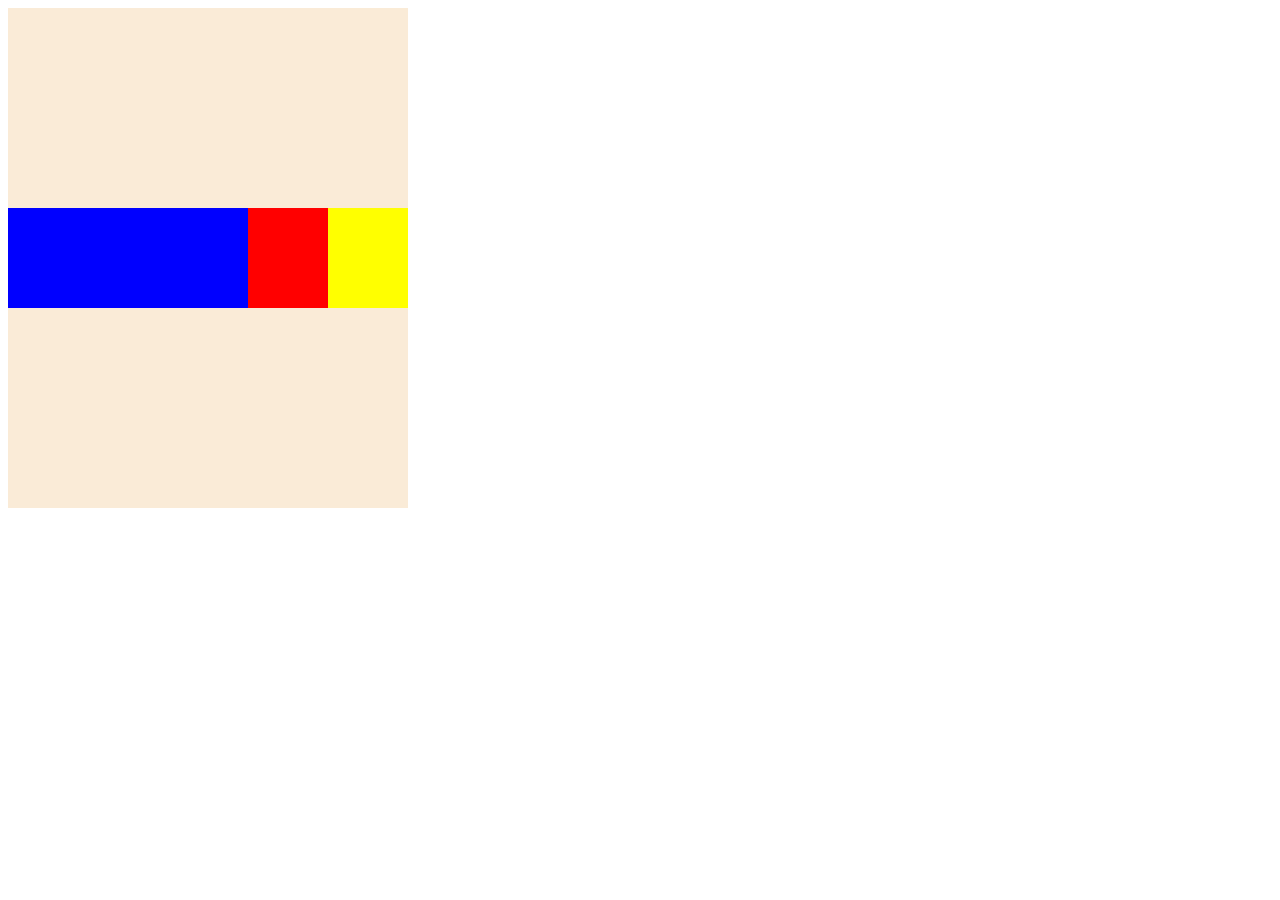
==== flexiBoxModel.html @ 442880b3 "新加入定位、浮动等" ====
<!doctype html>
<html>
  <head>
    <meta charset="UTF-8" />
    <meta name="viewport" content="width=device-width, initial-scale=1.0" />
    <title>弹性盒子模型</title>
    <style>
      .container {
        background-color: antiquewhite;
        width: 400px;
        height: 500px;
        /* 设置弹性盒子 */
        display: flex;
        /* 设置弹性盒子摆放的方向 */
        flex-direction: row;
        /* 设置弹性盒子的横轴方向的对齐方式 */
        justify-content: center;
        /* 设置弹性盒子的纵轴方向的对齐方式 */
        align-items: center;
      }
      .box1 {
        width: 100px;
        height: 100px;
        background-color: blue;
        flex: 3;
      }
      .box2 {
        width: 100px;
        height: 100px;
        background-color: red;
        flex: 1;
      }
      .box3 {
        width: 100px;
        height: 100px;
        background-color: yellow;
        flex: 1;
      }
    </style>
  </head>
  <body>
    <div class="container">
      <div class="box1"></div>
      <div class="box2"></div>
      <div class="box3"></div>
    </div>
  </body>
</html>
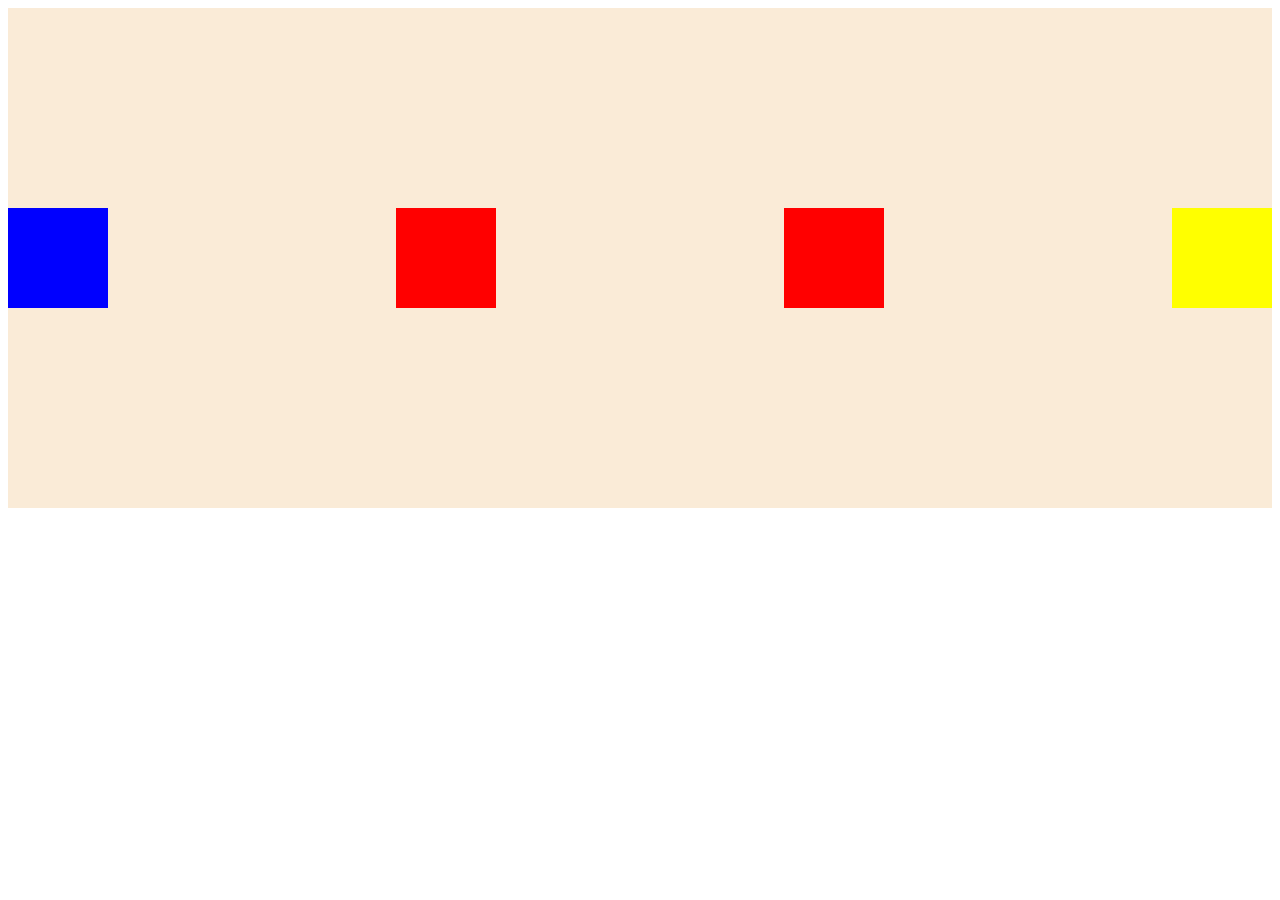
==== commit fa01d783: "固定定位" ====
--- a/flexiBoxModel.html
+++ b/flexiBoxModel.html
@@ -7,14 +7,13 @@
     <style>
       .container {
         background-color: antiquewhite;
-        width: 400px;
         height: 500px;
         /* 设置弹性盒子 */
         display: flex;
         /* 设置弹性盒子摆放的方向 */
         flex-direction: row;
         /* 设置弹性盒子的横轴方向的对齐方式 */
-        justify-content: center;
+        justify-content: space-between;
         /* 设置弹性盒子的纵轴方向的对齐方式 */
         align-items: center;
       }
@@ -22,19 +21,19 @@
         width: 100px;
         height: 100px;
         background-color: blue;
-        flex: 3;
+        /* flex: 3; */
       }
       .box2 {
         width: 100px;
         height: 100px;
         background-color: red;
-        flex: 1;
+        /* flex: 1; */
       }
       .box3 {
         width: 100px;
         height: 100px;
         background-color: yellow;
-        flex: 1;
+        /* flex: 1; */
       }
     </style>
   </head>
@@ -42,6 +41,7 @@
     <div class="container">
       <div class="box1"></div>
       <div class="box2"></div>
+      <div class="box2"></div>
       <div class="box3"></div>
     </div>
   </body>
